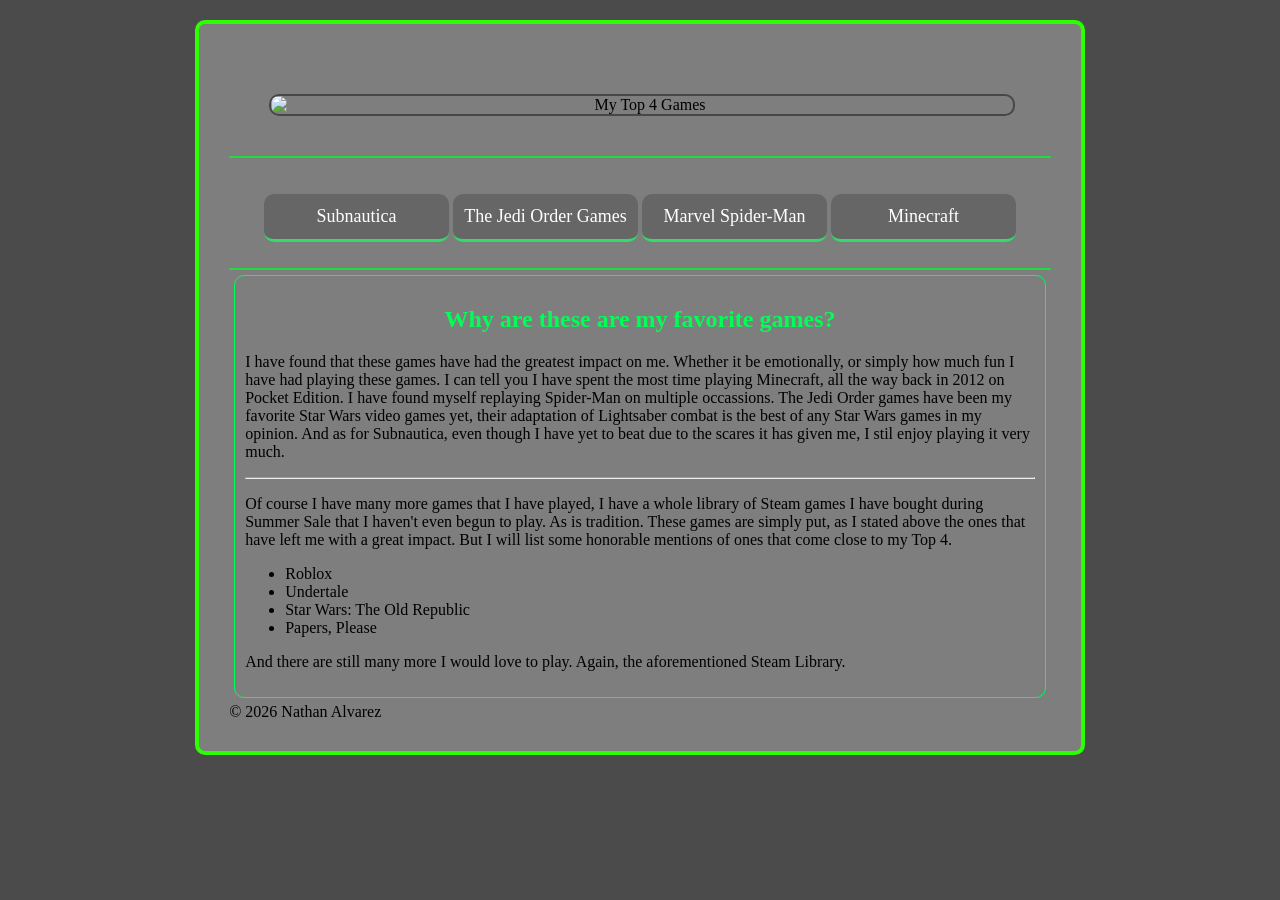
==== FINAL_PROJECT/index.html @ d7b1fcd0 "update" ====
<!DOCTYPE html>
<html lang="en">
<head>
    <meta charset="UTF-8">
    <meta name="viewport" content="width=device-width, initial-scale=1.0">
    <title>Home_Page</title>
    <link rel="stylesheet" href="css/styles.css">
</head>
<body>
    <div id="container">
        <header>
           <div class="banner"><img src="images/Banner.png" alt="My Top 4 Games"></div>
        </header>
        <nav>
            <ul>
                <li class="subbutton"><a href="subnautica.html">Subnautica</a></li>
                <li class="jedibutton"><a href="jediorder.html">The Jedi Order Games</a></li>
                <li class="spiderbutton"><a href="spiderman.html">Marvel Spider-Man</a></li>
                <li class="mcbutton"><a href="minecraft.html">Minecraft</a></li>
            </ul>
        </nav>
        <main class="multi_col">
            <section>
                <h2>Why are these are my favorite games?</h2>
            <p>I have found that these games have had the greatest impact on me. Whether it be emotionally, or simply how much fun I have had playing these games. I can tell you
                I have spent the most time playing Minecraft, all the way back in 2012 on Pocket Edition. I have found myself replaying Spider-Man on multiple occassions. The Jedi Order games have been 
                my favorite Star Wars video games yet, their adaptation of Lightsaber combat is the best of any Star Wars games in my opinion. And as for Subnautica, even though I have yet to beat
                due to the scares it has given me, I stil enjoy playing it very much. 
            </p>
            <hr>
            <p>Of course I have many more games that I have played, I have a whole library of Steam games I have bought during Summer Sale that I haven't even begun to play. As is tradition. 
                These games are simply put, as I stated above the ones that have left me with a great impact. But I will list some honorable mentions of ones that come close to my Top 4. 
                <ul>
                    <li>Roblox</li>
                    <li>Undertale</li>
                    <li>Star Wars: The Old Republic</li>
                    <li>Papers, Please</li>
                </ul>
                And there are still many more I would love to play. Again, the aforementioned Steam Library.
            </p>
            </section>
        </main>
        <footer>&copy; 2026 Nathan Alvarez </footer>
    </div>
</body>
</html>
---- FINAL_PROJECT/css/styles.css ----
/* Global Style */

body {
    background-color: rgb(75, 75, 75);
}

img {
    display: block;
    margin: 0 auto;
    width: 80%;
}

img {
    border-radius: 10px;
    border: 2px solid rgb(71, 71, 71);
}

.col img{
   width: 80%;
}

a {
    color: rgb(0, 255, 85);
}

a:hover {
    color: rgb(0, 94, 36);
    text-decoration: none;
}

header {
    text-align: center;
    padding: 40px;
    border-bottom: 2px solid rgb(32, 218, 63)
}

header h1 {
    font-size: 50px;
    color: rgb(0, 255, 85);
}

#container {
    background-color: #7e7e7e;
    width: 60%;
    margin: 20px auto;
    border: 4px solid #2bff00;
    padding:30px;
    border-radius: 10px;
}

main h2{
    text-align: center;
    color: rgb(0, 255, 85);
}

main h3{
    text-align: center;
    color: rgb(0, 255, 85);
}

main h4{
    text-align: center;
    color: rgb(0, 255, 85);
}

main h6{
    text-align: center;
    color: rgb(0, 255, 85);
}

section {
    border-radius: 10px;
    margin: 20px;
    padding: 20px;
}

.multi_col {
    display:flex ;
}

nav {
    text-align: center;
    border-bottom: 2px solid rgb(32, 218, 63)
}


nav ul {
    list-style-type: none;
    padding: 0;
}

nav li{
    display: inline-block;
}

nav li a {
    display:block;
    background-color: rgb(102, 102, 102);
    color: rgb(255, 255, 255);
    width: 175px;
    height: 35px;
    line-height: 35px;
    font-size: 18px;
    text-decoration: none;
    border-radius: 10px;
    border-bottom: 3px solid rgb(50, 219, 106)

}

iframe{
    margin: 20px auto;
    display: block;
}


nav li a:hover {
    color: rgb(151, 234, 255);
    background-color:rgb(45, 94, 255);
}

.mcbutton a:hover {
    color: rgb(134, 61, 1);
    background-color:rgb(14, 119, 0);
    border-bottom: 3px solid rgb(134, 61, 1);
}

.subbutton a:hover {
    color: rgb(255, 115, 0);
    background-color:rgb(108, 206, 252);
    border-bottom: 3px solid rgb(255, 115, 0);
}

.jedibutton a:hover {
    color: rgb(0, 238, 255);
    background-color:rgb(59, 59, 59);
    border-bottom: 3px solid rgb(0, 238, 255);
}

.spiderbutton a:hover {
    color: rgb(255, 0, 0);
    background-color:rgb(0, 68, 255);
    border-bottom: 3px solid rgb(255, 0, 0);
}

/* Phone Style */

@media (min-width: 414px) {

    #container {
        width: 80%;
        margin: 5px auto;
    }

    nav {
        padding: 10px 0;
        margin-top: 10px;
    }

    nav li {
        display: inline;
    }

    nav li a {
        display:inline-block;
        width: 250px;
        height: 35px;
        padding: 5px;
    }
    
    .banner img{
        width: 100%;
    }

    section {
    border-radius: 10px;
    border: 1px solid rgb(0, 255, 85);
    margin: 5px;
    padding: 10px;
    }

}

/* Tablet Style */

@media (min-width: 768px) {

nav {
        padding: 10px 0;
        margin-top: 10px;
    }

    nav li {
        display: inline;
    }

    nav li a {
        display:inline-block;
        width: 250px;
        height: 35px;
        padding: 5px;
    }

}

/* Desktop Styles */

@media (min-width: 1024px) {

    #container {
        width: 65%;
        margin: 20px auto;
    }
 
    nav {
        padding: 10px 0;
        margin-top: 10px;
    }

    nav li {
        display: inline;
    }

    nav li a {
        display: inline-block;
        width: 175px;
        height: 35px;
    }

    .gameplay {
        display: flex;
    }
    
}
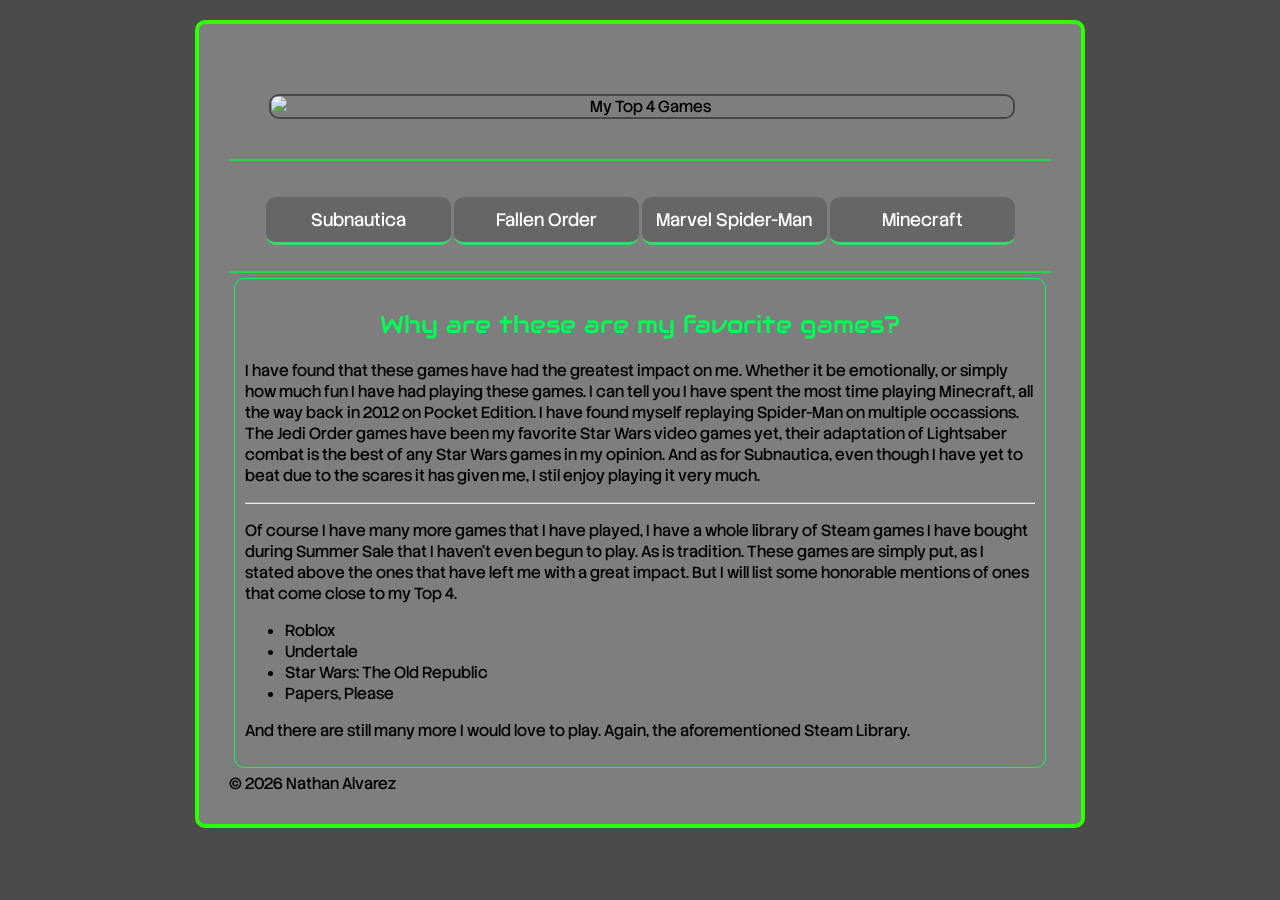
==== commit 34f300e6: "update" ====
--- a/FINAL_PROJECT/index.html
+++ b/FINAL_PROJECT/index.html
@@ -4,6 +4,9 @@
     <meta charset="UTF-8">
     <meta name="viewport" content="width=device-width, initial-scale=1.0">
     <title>Home_Page</title>
+    <link rel="preconnect" href="https://fonts.googleapis.com">
+    <link rel="preconnect" href="https://fonts.gstatic.com" crossorigin>
+    <link href="https://fonts.googleapis.com/css2?family=Audiowide&family=Stack+Sans+Headline:wght@200..700&display=swap" rel="stylesheet">
     <link rel="stylesheet" href="css/styles.css">
 </head>
 <body>
@@ -14,7 +17,7 @@
         <nav>
             <ul>
                 <li class="subbutton"><a href="subnautica.html">Subnautica</a></li>
-                <li class="jedibutton"><a href="jediorder.html">The Jedi Order Games</a></li>
+                <li class="jedibutton"><a href="jediorder.html">Fallen Order</a></li>
                 <li class="spiderbutton"><a href="spiderman.html">Marvel Spider-Man</a></li>
                 <li class="mcbutton"><a href="minecraft.html">Minecraft</a></li>
             </ul>
--- a/FINAL_PROJECT/css/styles.css
+++ b/FINAL_PROJECT/css/styles.css
@@ -2,6 +2,10 @@
 
 body {
     background-color: rgb(75, 75, 75);
+    font-family: "Stack Sans Headline", sans-serif;
+    font-optical-sizing: auto;
+    font-weight: <weight>;
+    font-style: normal;
 }
 
 img {
@@ -37,6 +41,12 @@
 header h1 {
     font-size: 50px;
     color: rgb(0, 255, 85);
+}
+
+h2, h3, h4, h6{
+    font-family: "Audiowide", sans-serif;
+  font-weight: 400;
+  font-style: normal;
 }
 
 #container {
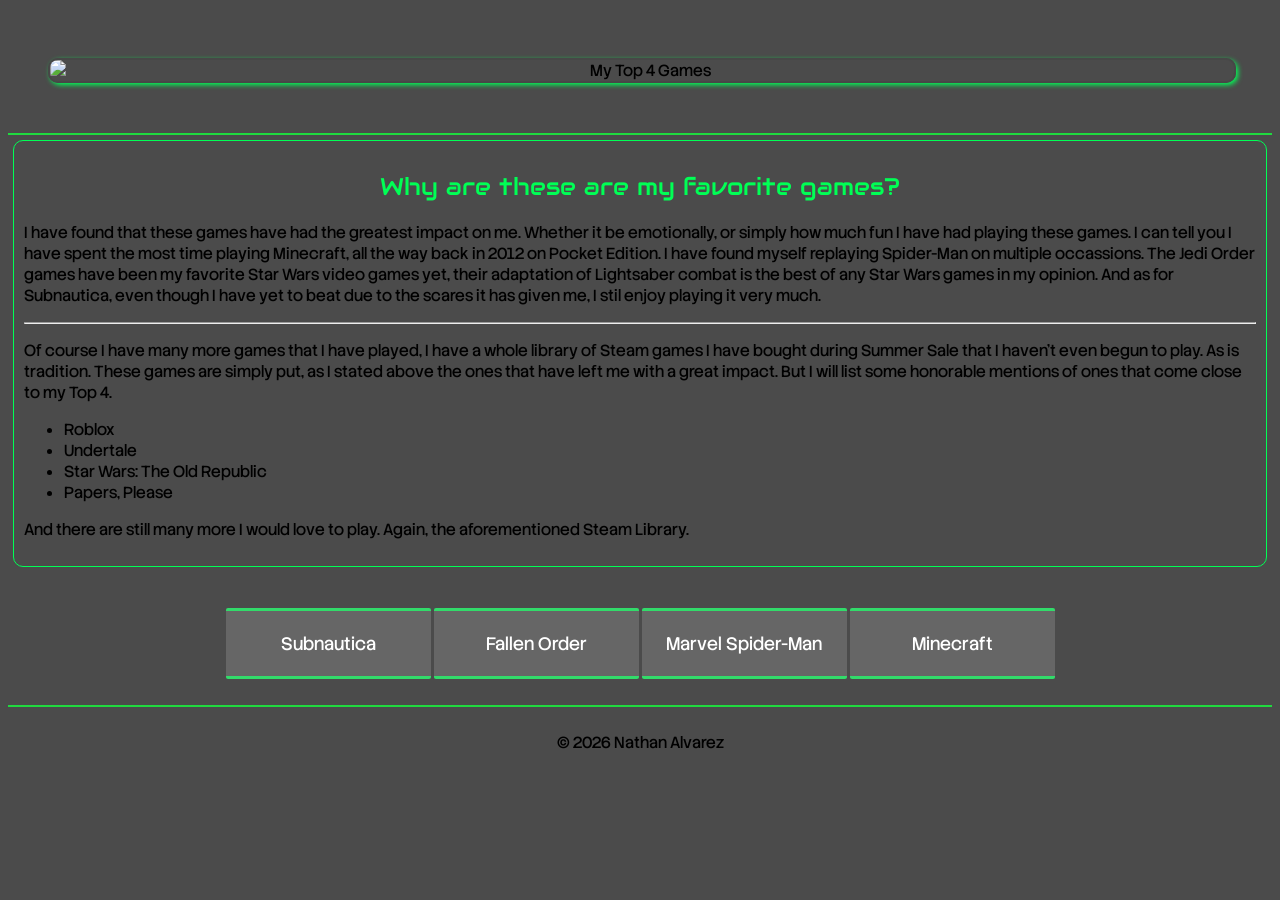
==== commit 82aa4d19: "update" ====
--- a/FINAL_PROJECT/index.html
+++ b/FINAL_PROJECT/index.html
@@ -8,20 +8,14 @@
     <link rel="preconnect" href="https://fonts.gstatic.com" crossorigin>
     <link href="https://fonts.googleapis.com/css2?family=Audiowide&family=Stack+Sans+Headline:wght@200..700&display=swap" rel="stylesheet">
     <link rel="stylesheet" href="css/styles.css">
+    <link rel="icon" type="image/x-icon" href="images/favicon.ico">
 </head>
 <body>
-    <div id="container">
+    <div>
         <header>
            <div class="banner"><img src="images/Banner.png" alt="My Top 4 Games"></div>
         </header>
-        <nav>
-            <ul>
-                <li class="subbutton"><a href="subnautica.html">Subnautica</a></li>
-                <li class="jedibutton"><a href="jediorder.html">Fallen Order</a></li>
-                <li class="spiderbutton"><a href="spiderman.html">Marvel Spider-Man</a></li>
-                <li class="mcbutton"><a href="minecraft.html">Minecraft</a></li>
-            </ul>
-        </nav>
+        
         <main class="multi_col">
             <section>
                 <h2>Why are these are my favorite games?</h2>
@@ -32,17 +26,25 @@
             </p>
             <hr>
             <p>Of course I have many more games that I have played, I have a whole library of Steam games I have bought during Summer Sale that I haven't even begun to play. As is tradition. 
-                These games are simply put, as I stated above the ones that have left me with a great impact. But I will list some honorable mentions of ones that come close to my Top 4. 
+                These games are simply put, as I stated above the ones that have left me with a great impact. But I will list some honorable mentions of ones that come close to my Top 4.
+            </p> 
                 <ul>
                     <li>Roblox</li>
                     <li>Undertale</li>
                     <li>Star Wars: The Old Republic</li>
                     <li>Papers, Please</li>
                 </ul>
-                And there are still many more I would love to play. Again, the aforementioned Steam Library.
-            </p>
+                <p>And there are still many more I would love to play. Again, the aforementioned Steam Library.</p>
             </section>
         </main>
+        <nav>
+            <ul>
+                <li class="subbutton"><a href="subnautica.html">Subnautica</a></li>
+                <li class="jedibutton"><a href="jediorder.html">Fallen Order</a></li>
+                <li class="spiderbutton"><a href="spiderman.html">Marvel Spider-Man</a></li>
+                <li class="mcbutton"><a href="minecraft.html">Minecraft</a></li>
+            </ul>
+        </nav>
         <footer>&copy; 2026 Nathan Alvarez </footer>
     </div>
 </body>
--- a/FINAL_PROJECT/css/styles.css
+++ b/FINAL_PROJECT/css/styles.css
@@ -3,24 +3,25 @@
 body {
     background-color: rgb(75, 75, 75);
     font-family: "Stack Sans Headline", sans-serif;
-    font-optical-sizing: auto;
-    font-weight: <weight>;
     font-style: normal;
 }
 
 img {
     display: block;
     margin: 0 auto;
-    width: 80%;
+    width: 100%;
 }
 
 img {
     border-radius: 10px;
     border: 2px solid rgb(71, 71, 71);
+    box-shadow: 2px 2px 5px rgb(0, 255, 85);
+    margin-top: 10px;
+    margin-bottom: 10px;
 }
 
 .col img{
-   width: 80%;
+   width: 98%;
 }
 
 a {
@@ -43,21 +44,12 @@
     color: rgb(0, 255, 85);
 }
 
-h2, h3, h4, h6{
+h2, h3, h4, h5{
     font-family: "Audiowide", sans-serif;
   font-weight: 400;
   font-style: normal;
 }
 
-#container {
-    background-color: #7e7e7e;
-    width: 60%;
-    margin: 20px auto;
-    border: 4px solid #2bff00;
-    padding:30px;
-    border-radius: 10px;
-}
-
 main h2{
     text-align: center;
     color: rgb(0, 255, 85);
@@ -73,7 +65,7 @@
     color: rgb(0, 255, 85);
 }
 
-main h6{
+main h5{
     text-align: center;
     color: rgb(0, 255, 85);
 }
@@ -86,6 +78,11 @@
 
 .multi_col {
     display:flex ;
+}
+
+footer {
+    text-align: center;
+    padding: 2%;
 }
 
 nav {
@@ -112,14 +109,16 @@
     line-height: 35px;
     font-size: 18px;
     text-decoration: none;
-    border-radius: 10px;
-    border-bottom: 3px solid rgb(50, 219, 106)
+    border-radius: 2px;
+    border-top: 3px solid rgb(50, 219, 106);
+    border-bottom: 3px solid rgb(50, 219, 106);
 
 }
 
 iframe{
     margin: 20px auto;
     display: block;
+    width: 65%;
 }
 
 
@@ -131,30 +130,34 @@
 .mcbutton a:hover {
     color: rgb(134, 61, 1);
     background-color:rgb(14, 119, 0);
+    border-top: 3px solid rgb(134, 61, 1);
     border-bottom: 3px solid rgb(134, 61, 1);
 }
 
 .subbutton a:hover {
     color: rgb(255, 115, 0);
     background-color:rgb(108, 206, 252);
+    border-top:3px solid rgb(255, 115, 0);
     border-bottom: 3px solid rgb(255, 115, 0);
 }
 
 .jedibutton a:hover {
     color: rgb(0, 238, 255);
     background-color:rgb(59, 59, 59);
+    border-top: 3px solid rgb(0, 238, 255);
     border-bottom: 3px solid rgb(0, 238, 255);
 }
 
 .spiderbutton a:hover {
     color: rgb(255, 0, 0);
     background-color:rgb(0, 68, 255);
+    border-top: 3px solid rgb(255, 0, 0);
     border-bottom: 3px solid rgb(255, 0, 0);
 }
 
 /* Phone Style */
 
-@media (min-width: 414px) {
+@media (min-width: 360px) {
 
     #container {
         width: 80%;
@@ -167,18 +170,19 @@
     }
 
     nav li {
-        display: inline;
+        display: inline-block;
     }
 
     nav li a {
-        display:inline-block;
+        display:block;
         width: 250px;
         height: 35px;
-        padding: 5px;
+        padding: 12px;
     }
     
     .banner img{
-        width: 100%;
+        width:100%;
+        display: block;
     }
 
     section {
@@ -207,7 +211,12 @@
         display:inline-block;
         width: 250px;
         height: 35px;
-        padding: 5px;
+        padding: 15px;
+    }
+
+    .banner img{
+        width:100%;
+        display: inline-block;
     }
 
 }
@@ -239,5 +248,11 @@
     .gameplay {
         display: flex;
     }
+
+    .banner img{
+        width:100%;
+        display: inline-block;
+    }
+
     
 }
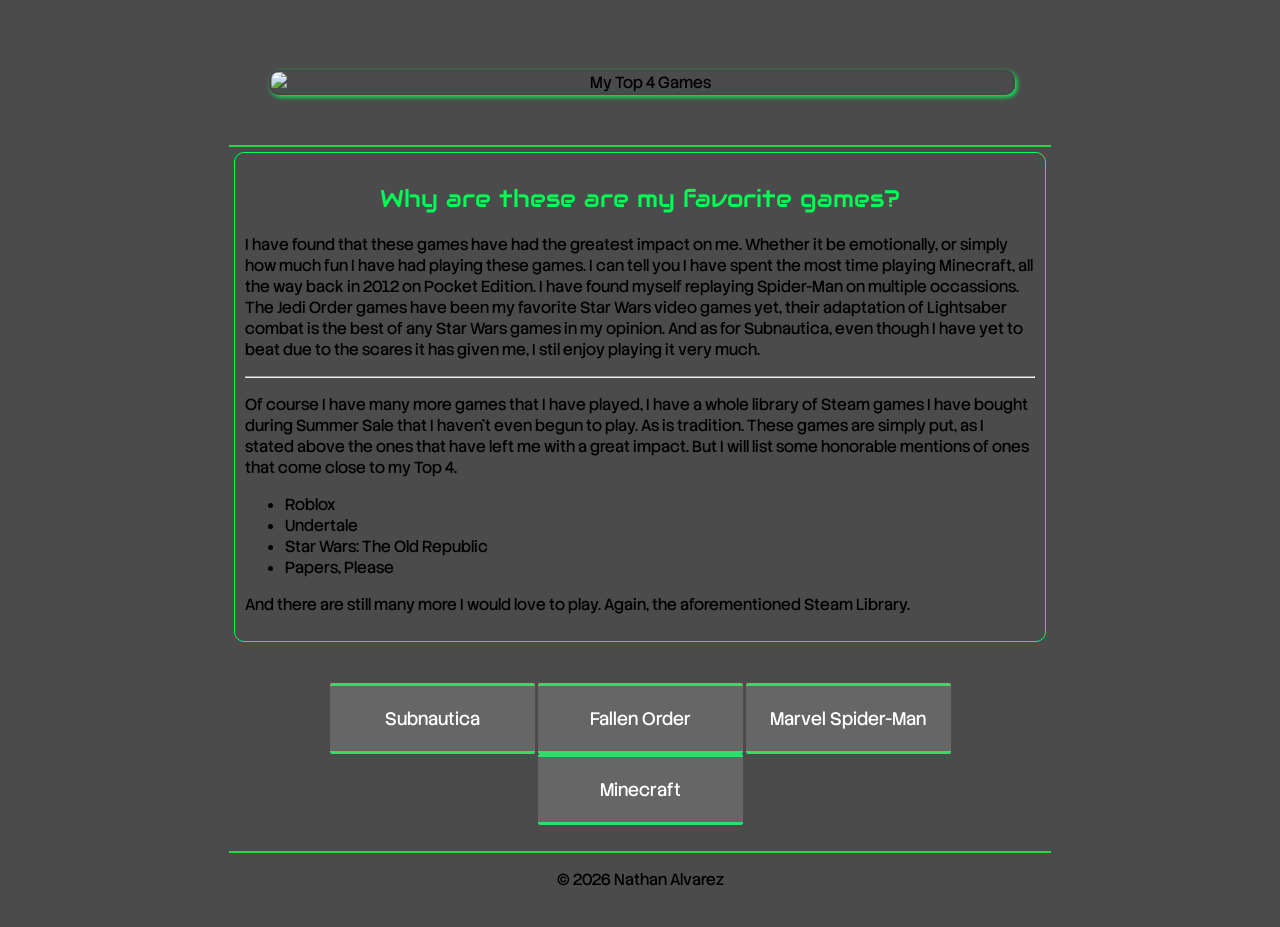
==== commit 86a36590: "update" ====
--- a/FINAL_PROJECT/index.html
+++ b/FINAL_PROJECT/index.html
@@ -11,7 +11,7 @@
     <link rel="icon" type="image/x-icon" href="images/favicon.ico">
 </head>
 <body>
-    <div>
+    <div id="container">
         <header>
            <div class="banner"><img src="images/Banner.png" alt="My Top 4 Games"></div>
         </header>
--- a/FINAL_PROJECT/css/styles.css
+++ b/FINAL_PROJECT/css/styles.css
@@ -115,10 +115,12 @@
 
 }
 
-iframe{
+iframe {
+    display: block;
     margin: 20px auto;
-    display: block;
-    width: 65%;
+    border-radius: 10px;
+    width: 30%;
+    height: 30%;
 }
 
 
